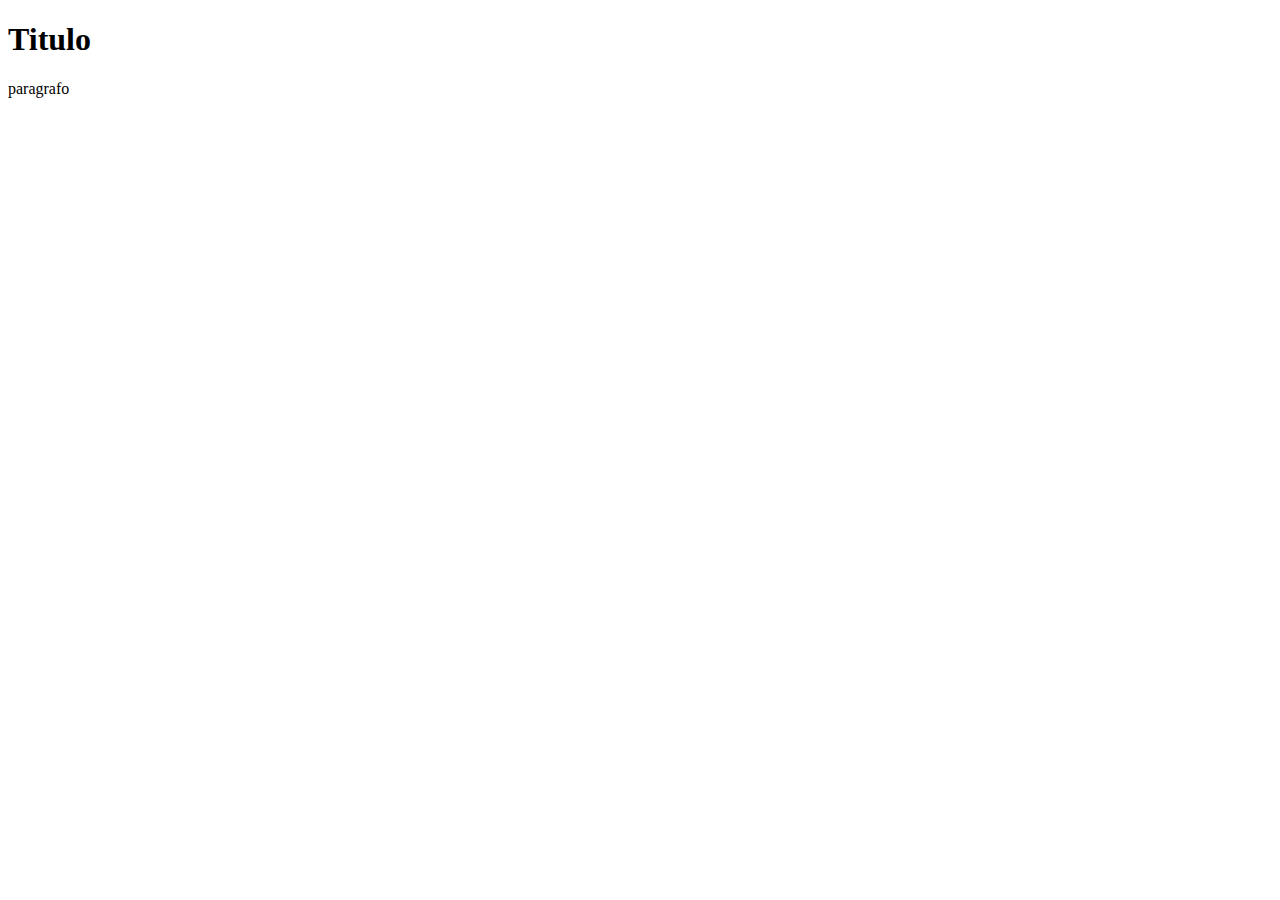
==== index.html @ 398cb0f8 "Add files via upload" ====
<!DOCTYPE html>
<html lang="en">
<head>
    <meta charset="UTF-8">
    <meta http-equiv="X-UA-Compatible" content="IE=edge">
    <meta name="viewport" content="width=device-width, initial-scale=1.0">
    <title>Document</title>
</head>
<body>
    <h1>Titulo</h1>
    <p>paragrafo</p>
</body>
</html>
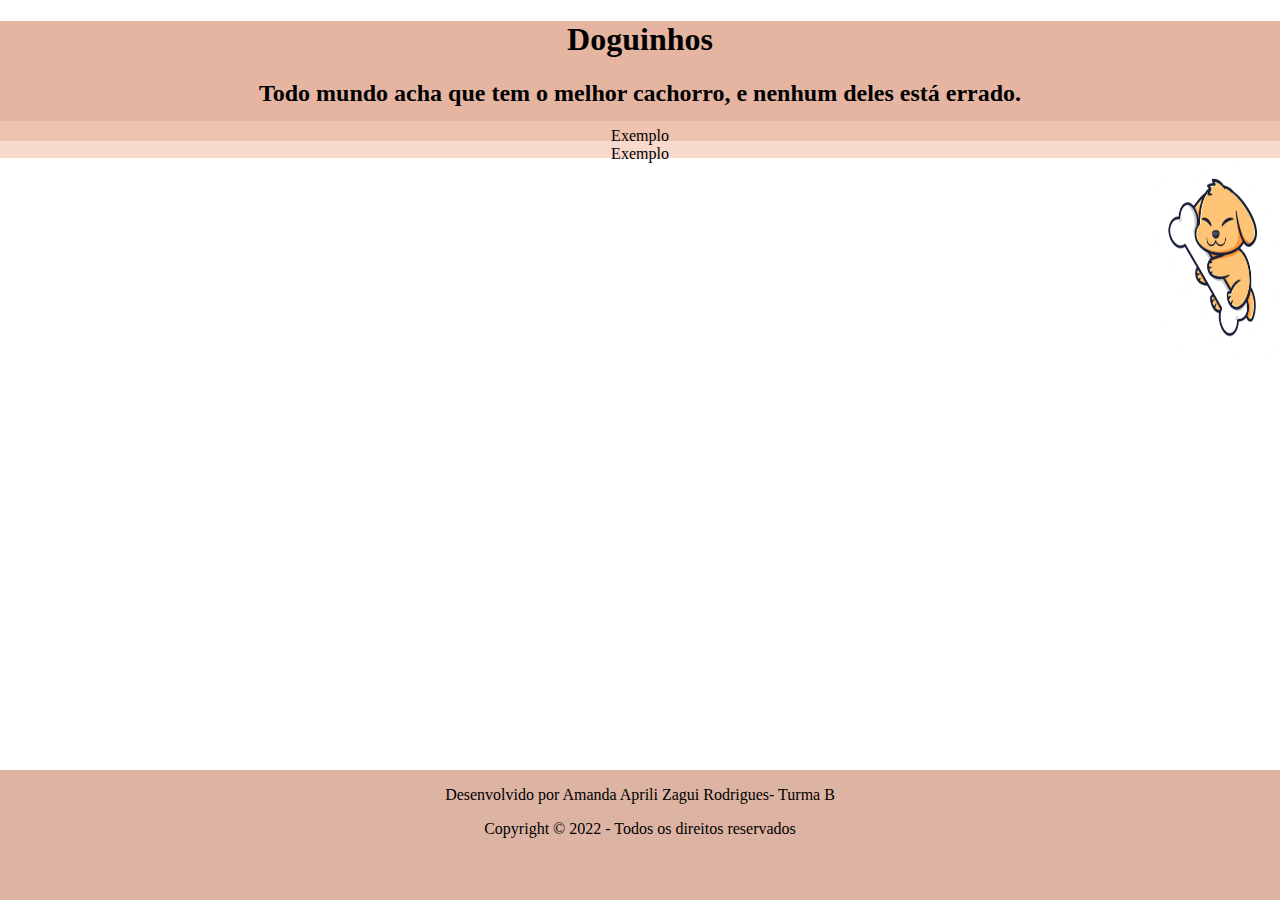
==== commit 0241e901: "Add files via upload" ====
--- a/index.html
+++ b/index.html
@@ -1,13 +1,30 @@
 <!DOCTYPE html>
 <html lang="en">
 <head>
-    <meta charset="UTF-8">
-    <meta http-equiv="X-UA-Compatible" content="IE=edge">
-    <meta name="viewport" content="width=device-width, initial-scale=1.0">
-    <title>Document</title>
+    <meta charset="UTF-8"> 
+    <title>Amanda Aprili</title>
+    <link rel="stylesheet" href="style.css">
 </head>
 <body>
-    <h1>Titulo</h1>
-    <p>paragrafo</p>
+    <header> 
+        <h1>Doguinhos</h1>
+         <h2>Todo mundo acha que tem o melhor cachorro, e nenhum deles está errado.</h2>
+         <li>Exemplo</li>
+         <li>Exemplo</li>
+    </header> 
+      <nav class="navegacao"></nav>
+      <nav class="navegacao2"></nav>
+    <div class="direita">
+        <img src="cachorrinho.webp" alt="">
+    </div>
+     
+    <br>
+
+    <footer>
+
+        <p>Desenvolvido por Amanda Aprili Zagui Rodrigues- Turma B</p> 
+        <p>Copyright © 2022 - Todos os direitos reservados</p> 
+
+    </footer> 
 </body>
 </html>--- a/style.css
+++ b/style.css
@@ -0,0 +1,49 @@
+
+body{ 
+    margin: 0 auto; 
+    font-family: cursive;  
+    
+} 
+.direita{
+    text-align: right;
+}
+header{
+    background-color: rgb(230, 181, 162) ;
+    text-align: center;
+    width: 100%; 
+    height: 100px;
+    
+}
+
+nav{
+    width: 100%; 
+    height: 20px;
+    background-color: rgb(238, 195, 176) ;
+}
+
+.navegacao2{
+    width: 100%; 
+    height: 17px;
+    background-color:rgb(248, 218, 205) ;
+}
+
+img{
+    width: 10%;
+    height: 200px;
+    
+}
+
+footer{ 
+
+    width: 100%; 
+    height: 130px; 
+    background-color: rgb(221, 180, 163); 
+    position: absolute; 
+    bottom: 0; 
+} 
+
+footer p{ 
+
+    text-align: center; 
+
+} 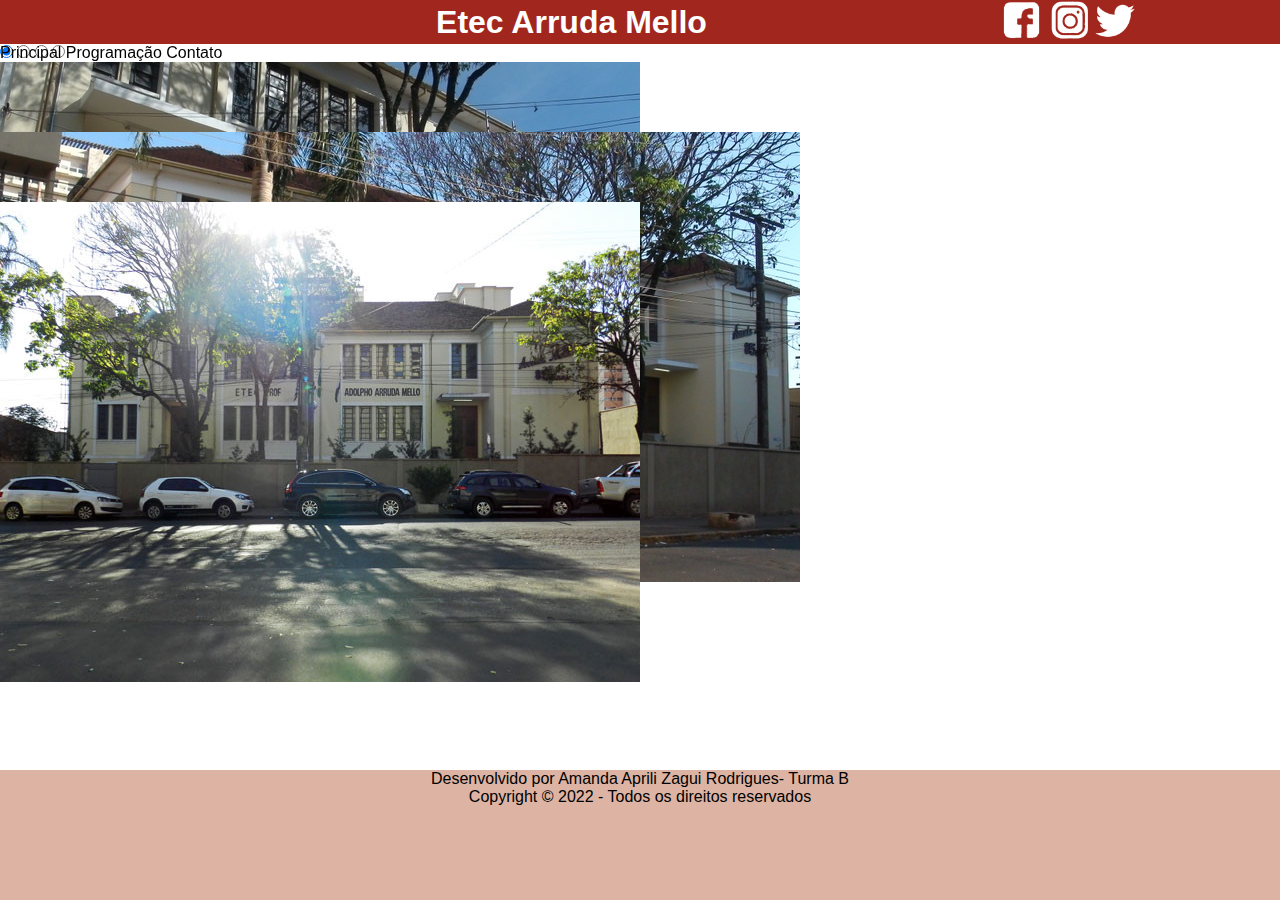
==== commit e45247aa: "Add files via upload" ====
--- a/index.html
+++ b/index.html
@@ -6,17 +6,37 @@
     <link rel="stylesheet" href="style.css">
 </head>
 <body>
+    
     <header> 
-        <h1>Doguinhos</h1>
-         <h2>Todo mundo acha que tem o melhor cachorro, e nenhum deles está errado.</h2>
-         <li>Exemplo</li>
-         <li>Exemplo</li>
+        <h1></h1>
+        
+        <h1>Etec Arruda Mello</h1>
+         <div class="direita">
+        <img class="redes" src="facebook_logo-removebg-preview (1).png" alt="">
+        <img class="redes" src="instagram logo.png" alt="">
+        <img class="redes" src="twitter logo.png" alt="">
+        </div>
     </header> 
+    <nav class="links">
+        <label for="rd_principal">Principal</label>
+        <label for="rd_programacao">Programação</label>
+        <label for="rd_contato">Contato</label>
+    </nav>
+    <div class="scroll">
+        <input type="radio" name="grupo" id="rd_principal" checked="true">
+        <input type="radio" name="grupo" id="rd_programacao">
+        <input type="radio" name="grupo" id="rd_evento">
+        <input type="radio" name="grupo" id="rd_contato">
+
+        <section class="sections">
+            <section class="bloco" id="evento"><img src="arruda.jpg" alt=""> </section>
+            <section class="bloco" id="programacao"><img src="mello.jpg" alt=""> </section>
+            <section class="bloco" id="contato"><img src="etec.jpg" alt=""> </section>
+        </section>
+    </div>
       <nav class="navegacao"></nav>
       <nav class="navegacao2"></nav>
-    <div class="direita">
-        <img src="cachorrinho.webp" alt="">
-    </div>
+   
      
     <br>
 
--- a/style.css
+++ b/style.css
@@ -1,36 +1,56 @@
+*{margin: 0; padding: 0;}
+
+.links{
+    width: 100%;
+    height: 50px;
+    display: fixed;
+    position: fixed;
+}
+
+.links label{
+    padding: 10px 0;
+    cursor: pointer;
+    flex-grow: 1;
+    text-align: center;
+    font-size: 100%;
+    transition: all .4s;
+}
 
 body{ 
     margin: 0 auto; 
-    font-family: cursive;  
-    
+    font-family: Arial, Helvetica, sans-serif;  
+    background-color: rgb(255, 255, 255);
 } 
 .direita{
     text-align: right;
 }
 header{
-    background-color: rgb(230, 181, 162) ;
+    background-color: rgb(161, 38, 29) ;
     text-align: center;
     width: 100%; 
-    height: 100px;
+    display: flex;
+    align-items: center;
+    justify-content: space-around;
+    /* height: 60px; */
+    
+}
+header h1{
+    color: white;
     
 }
 
-nav{
-    width: 100%; 
-    height: 20px;
-    background-color: rgb(238, 195, 176) ;
+.imagem{
+    height: 100;
 }
 
-.navegacao2{
-    width: 100%; 
-    height: 17px;
-    background-color:rgb(248, 218, 205) ;
+.redes{
+    /* width: 10%; */
+    height: 40px;
+    
 }
 
-img{
-    width: 10%;
-    height: 200px;
-    
+.bloco{
+     height: 70px;
 }
 
 footer{ 
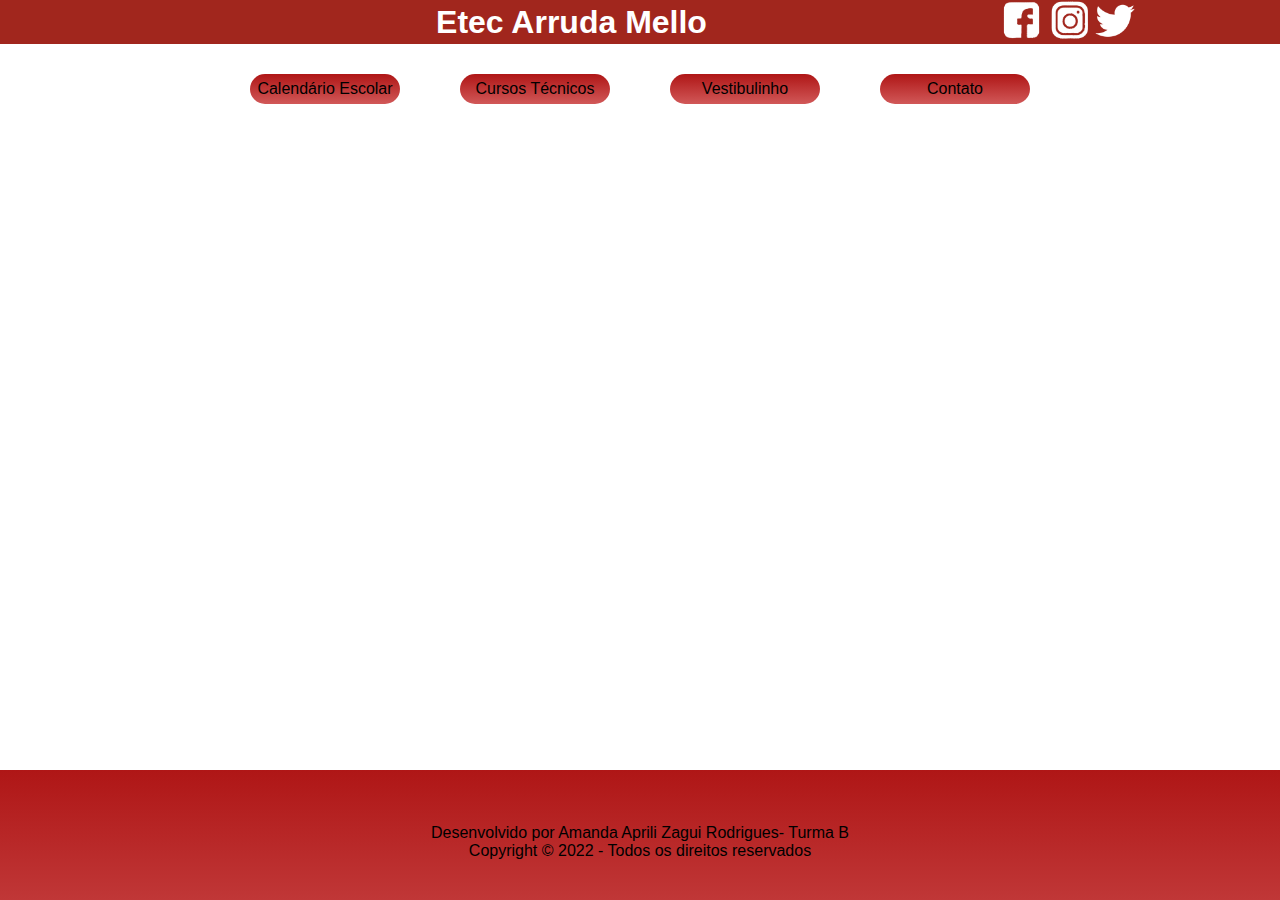
==== commit 8949037b: "Add files via upload" ====
--- a/index.html
+++ b/index.html
@@ -16,23 +16,28 @@
         <img class="redes" src="instagram logo.png" alt="">
         <img class="redes" src="twitter logo.png" alt="">
         </div>
+       
     </header> 
-    <nav class="links">
-        <label for="rd_principal">Principal</label>
-        <label for="rd_programacao">Programação</label>
-        <label for="rd_contato">Contato</label>
-    </nav>
-    <div class="scroll">
-        <input type="radio" name="grupo" id="rd_principal" checked="true">
-        <input type="radio" name="grupo" id="rd_programacao">
-        <input type="radio" name="grupo" id="rd_evento">
-        <input type="radio" name="grupo" id="rd_contato">
+    <header>
+        
+    
+    </header>
+      <main>
+          <nav class="menu">
+        <ul>
+            <li> <a href="https://www.etecarrudamello.com/_files/ugd/f7ea66_f4cc944accfd429ca77730ffbab34e11.pdf"></a>Calendário Escolar</li>
+            <li> <a href="https://www.etecarrudamello.com/cursos-tecnicos"></a>Cursos Técnicos</li>
+            <li><a href="https://www.etecarrudamello.com/vestibulinho"></a>Vestibulinho</li>
+            <li><a href="https://www.etecarrudamello.com/contato"></a>Contato</li>
+        </ul>
+        </nav>
+          <section class="banner"></section>
+      </main>
 
-        <section class="sections">
+        <!-- <section class="sections">
             <section class="bloco" id="evento"><img src="arruda.jpg" alt=""> </section>
-            <section class="bloco" id="programacao"><img src="mello.jpg" alt=""> </section>
-            <section class="bloco" id="contato"><img src="etec.jpg" alt=""> </section>
-        </section>
+            
+        </section> -->
     </div>
       <nav class="navegacao"></nav>
       <nav class="navegacao2"></nav>
@@ -41,7 +46,9 @@
     <br>
 
     <footer>
-
+         <br>
+         <br>
+         <br>
         <p>Desenvolvido por Amanda Aprili Zagui Rodrigues- Turma B</p> 
         <p>Copyright © 2022 - Todos os direitos reservados</p> 
 
--- a/style.css
+++ b/style.css
@@ -1,3 +1,4 @@
+
 *{margin: 0; padding: 0;}
 
 .links{
@@ -39,6 +40,46 @@
     
 }
 
+main ul{
+    list-style: none;
+    display: flex;
+    justify-content: center;
+    align-items: center;
+    width: 100%;
+    height: 60px;
+    flex-wrap: wrap;
+    text-align: center;
+    background-color: rgb(255, 255, 255);
+}
+
+/* header ul{
+    list-style: none;
+    display: flex;
+    justify-content: center;
+    align-items: center;
+    width: 100%;
+    background-color: rgb(255, 255, 255);
+} */
+
+main ul li{
+    display: flex;
+    margin: 30px;
+    width: 150px;
+    height: 30px;
+    background-image: linear-gradient(rgb(175, 22, 22), rgb(209, 88, 88));
+    border-radius: 50px;
+    /* background-color: rgb(136, 18, 18); */
+    justify-content: center;
+    align-items: center;
+    text-align: center;
+
+}
+/* header ul li{
+    display: flex;
+    margin: 30px;
+    background-color: rgb(255, 255, 255);
+} */
+
 .imagem{
     height: 100;
 }
@@ -57,7 +98,7 @@
 
     width: 100%; 
     height: 130px; 
-    background-color: rgb(221, 180, 163); 
+    background-image: linear-gradient(rgb(175, 22, 22), rgb(192, 55, 55)); 
     position: absolute; 
     bottom: 0; 
 } 
@@ -66,4 +107,37 @@
 
     text-align: center; 
 
-} +} 
+
+.banner{
+     height: 700px;
+     animation: slide1 10s infinite;
+     background-repeat: no-repeat;
+     background-position: center;
+     background-size: auto;
+}
+
+@keyframes slide1{
+    0%,30%{
+        background-image: url(etec.jpg);
+        background-repeat: no-repeat;
+     background-position: center;
+     background-size: auto;
+     height: 700px;
+    }
+    35%,65%{
+        background-image: url(arruda.jpg);
+        background-repeat: no-repeat;
+     background-position: center;
+     background-size: auto;
+     height: 700px;
+    }
+    70%,100%{
+        background-image: url(mello.jpg);
+        background-repeat: no-repeat;
+     background-position: center;
+     background-size: auto;
+     height: 7
+     00px;
+    }
+}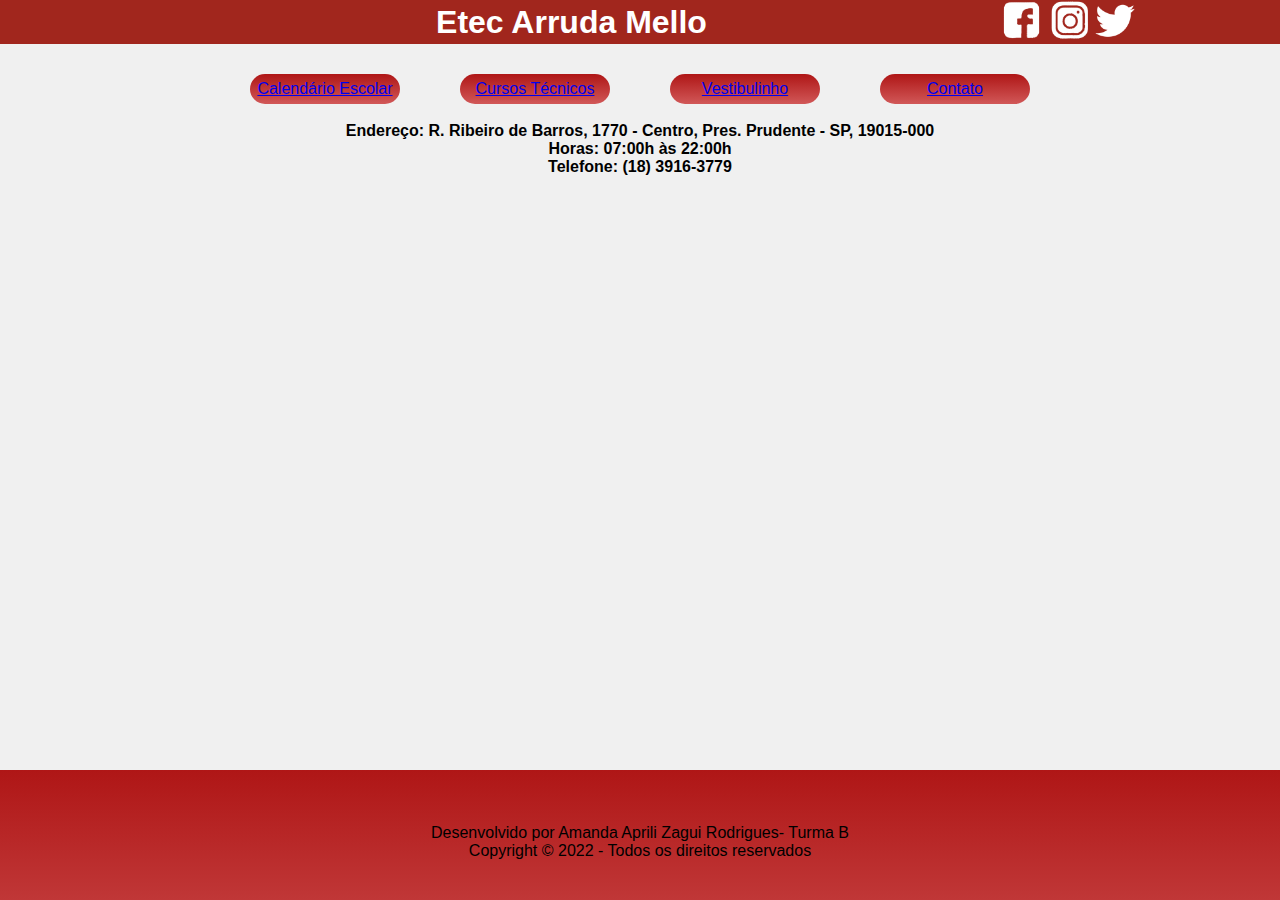
==== commit 70c1968c: "Add files via upload" ====
--- a/index.html
+++ b/index.html
@@ -25,11 +25,16 @@
       <main>
           <nav class="menu">
         <ul>
-            <li> <a href="https://www.etecarrudamello.com/_files/ugd/f7ea66_f4cc944accfd429ca77730ffbab34e11.pdf"></a>Calendário Escolar</li>
-            <li> <a href="https://www.etecarrudamello.com/cursos-tecnicos"></a>Cursos Técnicos</li>
-            <li><a href="https://www.etecarrudamello.com/vestibulinho"></a>Vestibulinho</li>
-            <li><a href="https://www.etecarrudamello.com/contato"></a>Contato</li>
+            <li> <a href="https://www.etecarrudamello.com/_files/ugd/f7ea66_f4cc944accfd429ca77730ffbab34e11.pdf">Calendário Escolar</a></li>
+            <li> <a href="https://www.etecarrudamello.com/cursos-tecnicos">Cursos Técnicos</a></li>
+            <li><a href="https://www.etecarrudamello.com/vestibulinho">Vestibulinho</a></li>
+            <li><a href="https://www.etecarrudamello.com/contato">Contato</a></li>
         </ul>
+        <br>
+        
+        <h4>Endereço: R. Ribeiro de Barros, 1770 - Centro, Pres. Prudente - SP, 19015-000</h4>
+        <h4>Horas: 07:00h às 22:00h</h4>
+        <h4>Telefone: (18) 3916-3779</h4>
         </nav>
           <section class="banner"></section>
       </main>
--- a/style.css
+++ b/style.css
@@ -20,7 +20,6 @@
 body{ 
     margin: 0 auto; 
     font-family: Arial, Helvetica, sans-serif;  
-    background-color: rgb(255, 255, 255);
 } 
 .direita{
     text-align: right;
@@ -36,10 +35,9 @@
     
 }
 header h1{
-    color: white;
+    color: rgb(255, 255, 255);
     
 }
-
 main ul{
     list-style: none;
     display: flex;
@@ -49,7 +47,7 @@
     height: 60px;
     flex-wrap: wrap;
     text-align: center;
-    background-color: rgb(255, 255, 255);
+    background-color: rgb(240, 240, 240);
 }
 
 /* header ul{
@@ -60,7 +58,10 @@
     width: 100%;
     background-color: rgb(255, 255, 255);
 } */
-
+main {
+    background-color:rgb(240, 240, 240);
+    text-align: center;
+}
 main ul li{
     display: flex;
     margin: 30px;
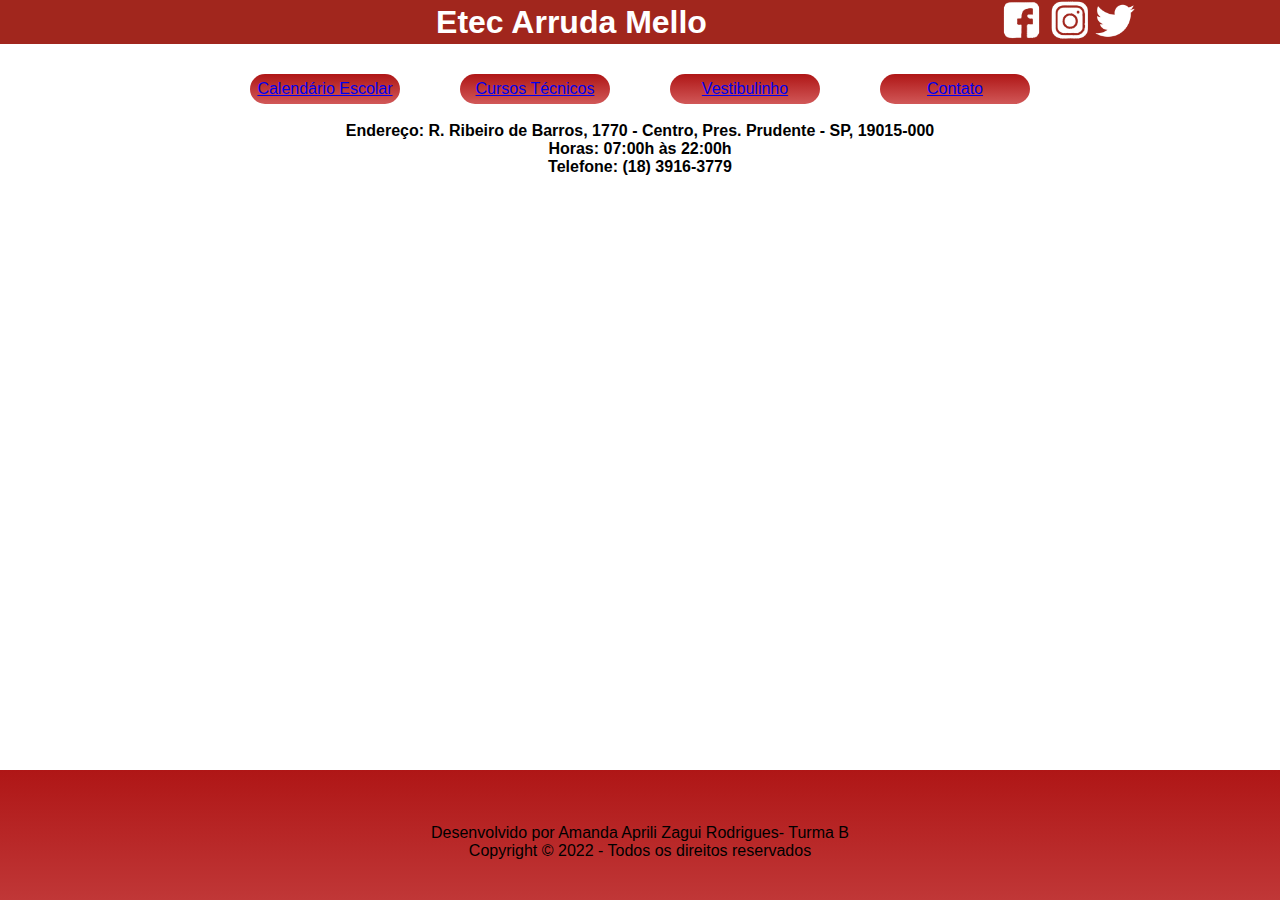
==== commit 78d8afab: "Add files via upload" ====
--- a/index.html
+++ b/index.html
@@ -26,7 +26,7 @@
           <nav class="menu">
         <ul>
             <li> <a href="https://www.etecarrudamello.com/_files/ugd/f7ea66_f4cc944accfd429ca77730ffbab34e11.pdf">Calendário Escolar</a></li>
-            <li> <a href="https://www.etecarrudamello.com/cursos-tecnicos">Cursos Técnicos</a></li>
+            <li> <a href="cursos.html">Cursos Técnicos</a></li>
             <li><a href="https://www.etecarrudamello.com/vestibulinho">Vestibulinho</a></li>
             <li><a href="https://www.etecarrudamello.com/contato">Contato</a></li>
         </ul>
--- a/style.css
+++ b/style.css
@@ -47,7 +47,7 @@
     height: 60px;
     flex-wrap: wrap;
     text-align: center;
-    background-color: rgb(240, 240, 240);
+    background-color: rgb(255, 255, 255);
 }
 
 /* header ul{
@@ -59,7 +59,7 @@
     background-color: rgb(255, 255, 255);
 } */
 main {
-    background-color:rgb(240, 240, 240);
+    background-color:rgb(255, 255, 255);
     text-align: center;
 }
 main ul li{
